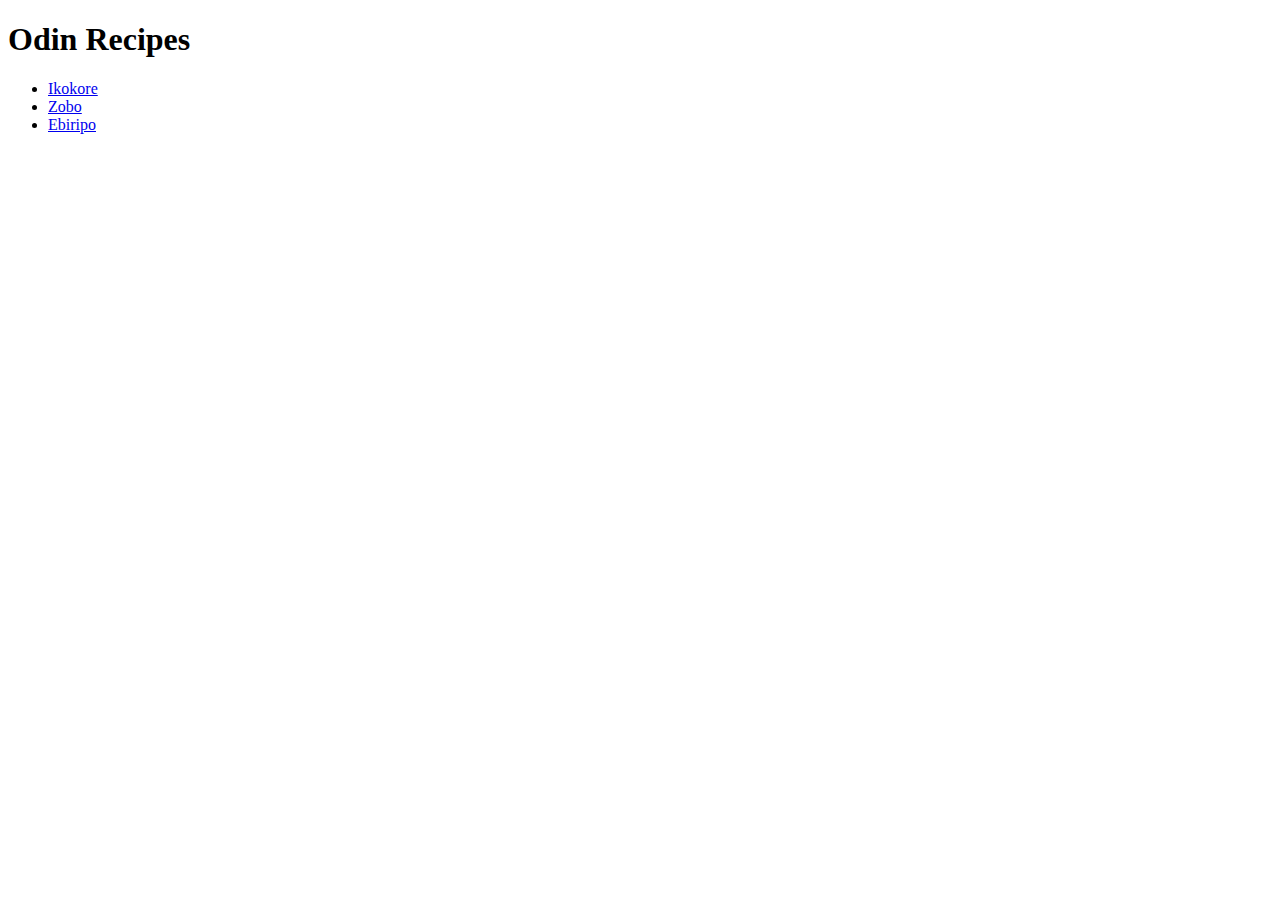
==== index.html @ 76e936da "Created a recipe website" ====
<!DOCTYPE html>
<html lang="en">
<head>
    <meta charset="UTF-8">
    <meta http-equiv="X-UA-Compatible" content="IE=edge">
    <meta name="viewport" content="width=device-width, initial-scale=1.0">
    <title>recipe</title>
</head>
<body>
    <h1>Odin Recipes</h1>

    <ul>
        <li><a href="recipes/ikokore.html">Ikokore</a></li>
        <li><a href="recipes/zobo.html">Zobo</a></li>
        <li><a href="recipes/ebiripo.html">Ebiripo</a></li>
    </ul>

</body>
</html>
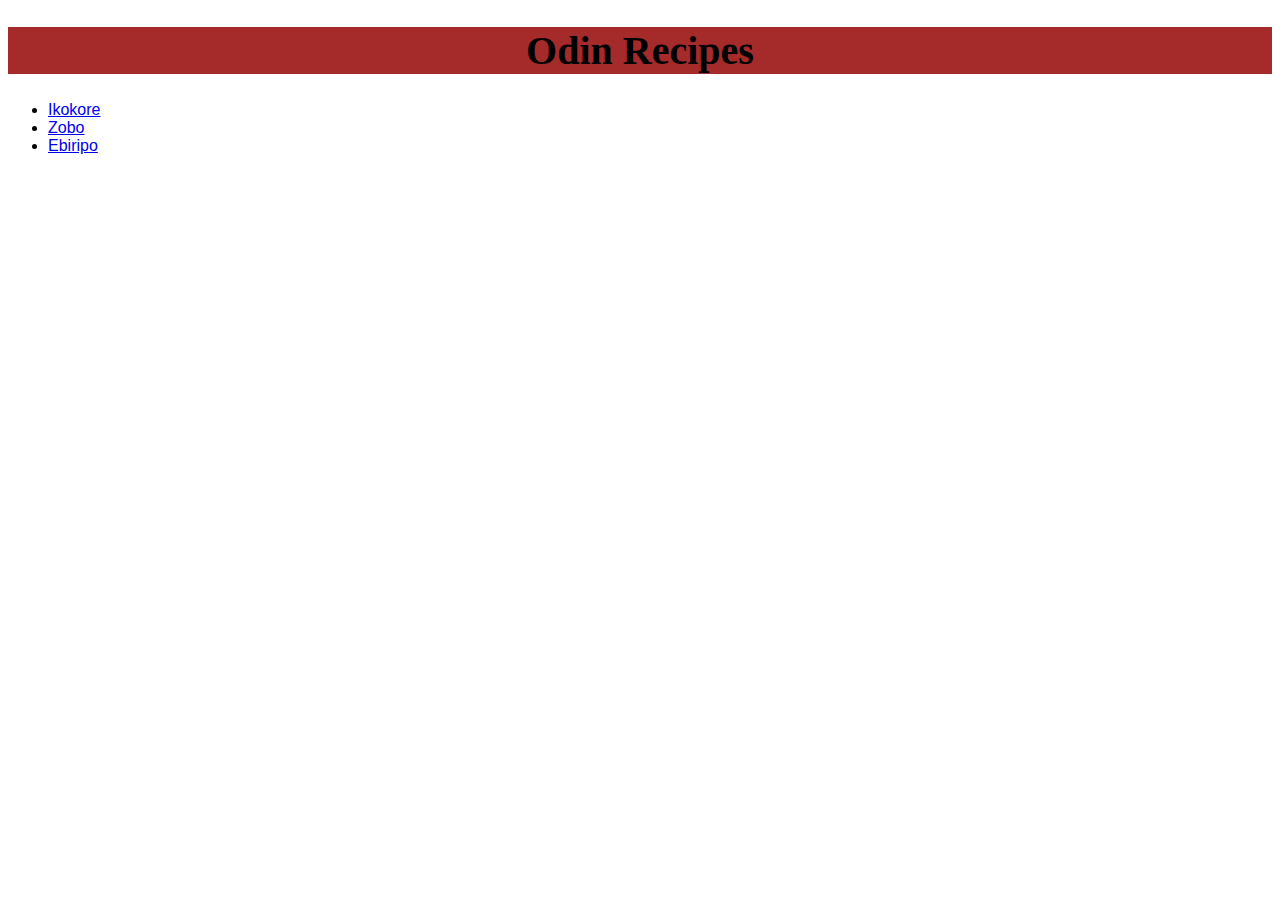
==== commit b2a16e93: "Added styling to the recipe pages" ====
--- a/index.html
+++ b/index.html
@@ -4,6 +4,7 @@
     <meta charset="UTF-8">
     <meta http-equiv="X-UA-Compatible" content="IE=edge">
     <meta name="viewport" content="width=device-width, initial-scale=1.0">
+    <link rel="stylesheet" href="style.css"> 
     <title>recipe</title>
 </head>
 <body>
--- a/style.css
+++ b/style.css
@@ -0,0 +1,47 @@
+body {
+    font-family:'Segoe UI', Tahoma, Verdana, sans-serif
+}
+
+h1 {
+    text-align: center;
+    font-weight: bolder;
+    font-size: 40px;
+    background-color: brown;;
+    font-family: Georgia, Times, 'Times New Roman', serif
+}
+
+img {
+    width: 700px;
+    height: auto;
+}
+
+.description, h4 {
+    font-size: 30px;
+    color: rgb(46, 63, 27);
+    text-align: center;
+    font-weight: bold;
+}
+
+.para, li {
+    text-align: justify;
+    font-weight: 200;
+}
+
+h4 {
+    text-align: left;
+    font-size: 20px;
+}
+
+#body {
+    font-family:Impact, 'Arial Narrow Bold', sans-serif;
+}
+
+#ikokore, #zobo {
+    background-color: goldenrod;
+    font-size: 40px;
+    font-weight: 900;
+}
+
+#zobo {
+    background-color: red;
+}
